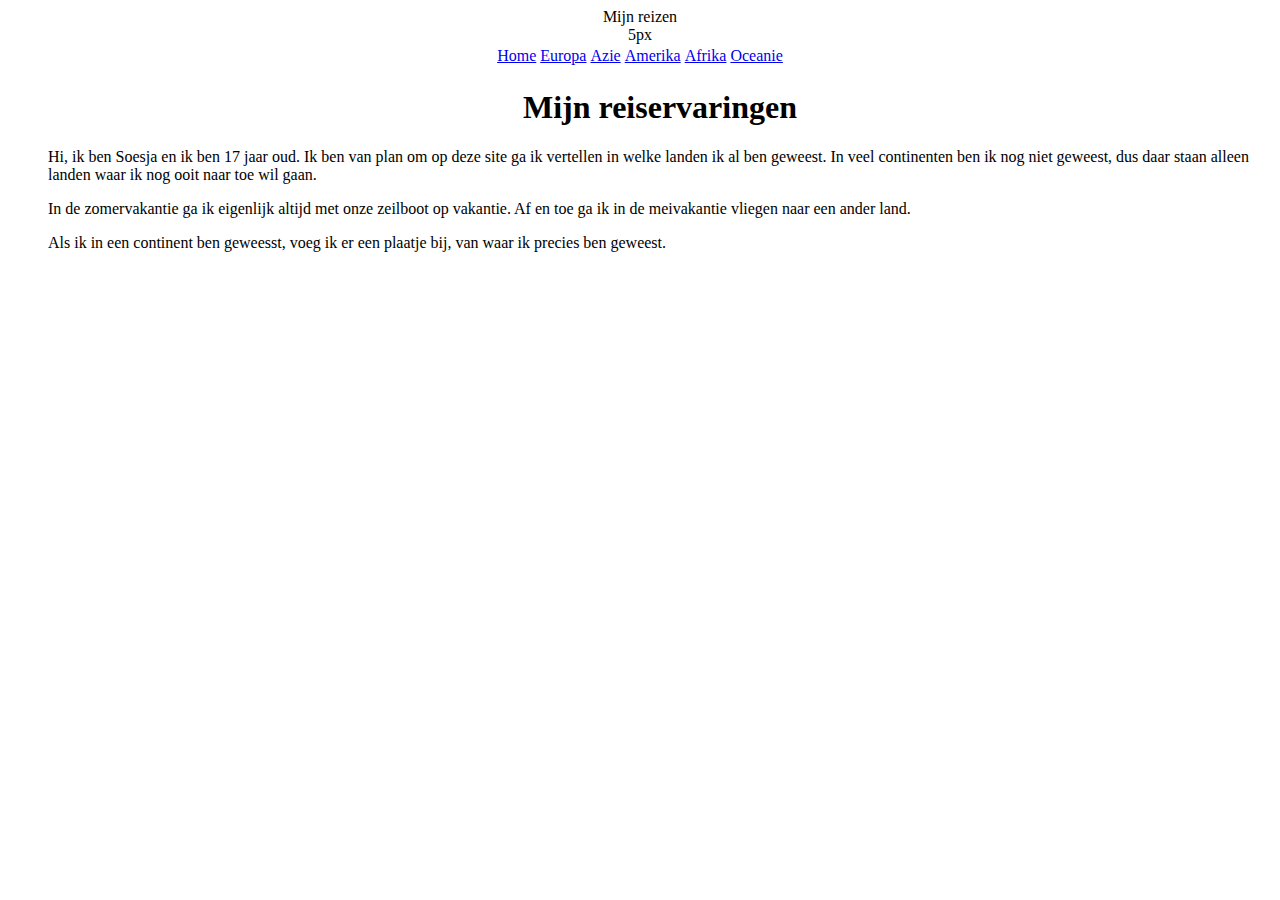
==== index.html @ ba24e0f2 "Update index.html" ====
<html>
	<head>
		<title>
			Must see vakantie bestemmingen
		</title>
		<meta name="description" content="vakantie"/>
		<meta name="author" content="Soesja van der Hilst" />
		<meta name="keywords" content="MLA, HTML, PO" />
		<link rel="stylesheet" href="css.css" />
	</head>
	<body class="home">
		<div id="header">
			<a href="Home.html"></a><center>Mijn reizen</center>
		</div>
		<div id="menu">
			<center><table><border> 5px </border>
				<tr>
					<td class="menuitem">
						<a href="home.html">Home</a>
					</td>	
					<td class="menuitem">
						<a href="europa.html">Europa</a>
					</td>
					<td class="menuitem">
						<a href="site.html">Azie</a>
					</td>
					<td class="menuitem">
						<a href="amerika.html"> Amerika</a>
					</td>
					<td class="menuitem">
						<a href="afrika.html"> Afrika</a>
					</td>			
					<td class="menuitem">
						<a href="oceanie.html"> Oceanie</a>
					</td>						
				</tr>
			</table></center>		
		</div>
		<div id="breadcrumb">
		</div>
		<div id="content">
		<ol>
			<h1><center>Mijn reiservaringen</center></h1>
			<p>
			Hi, ik ben Soesja en ik ben 17 jaar oud. Ik ben van plan om op deze site ga ik vertellen in welke landen ik al ben geweest. In veel continenten ben ik nog niet geweest, dus daar staan alleen landen waar ik nog ooit naar toe wil gaan. 
			</p>
			<p>In de zomervakantie ga ik eigenlijk altijd met onze zeilboot op vakantie. Af en toe ga ik in de meivakantie vliegen naar een ander land.</p>
			<p>Als ik in een continent ben geweesst, voeg ik er een plaatje bij, van waar ik precies ben geweest. </p>
		</ol>
		</div>
		<p></p>
		<div id="footer">
		</div>
	</body>
</html>
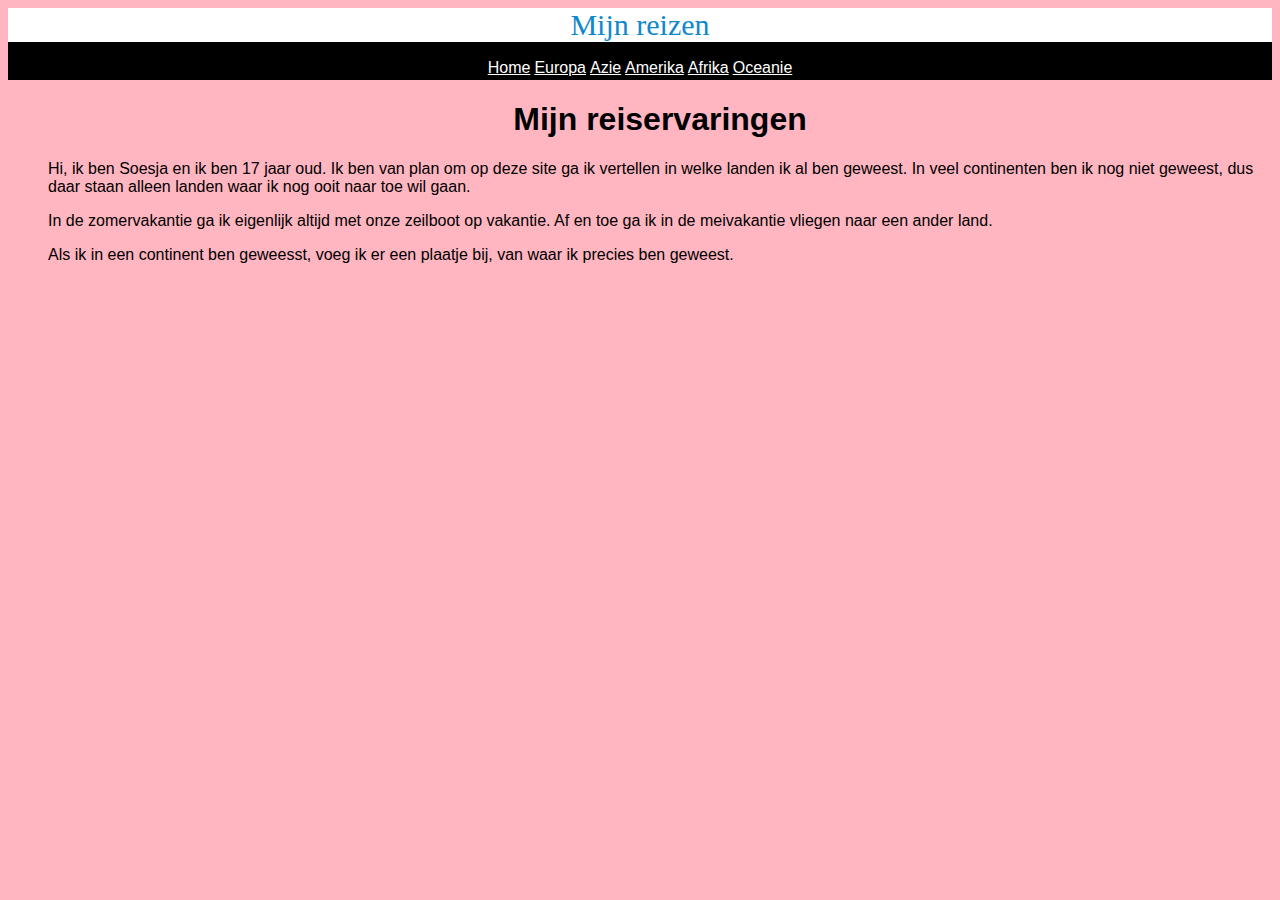
==== commit 662bae7c: "Update index.html" ====
--- a/index.html
+++ b/index.html
@@ -16,7 +16,7 @@
 			<center><table><border> 5px </border>
 				<tr>
 					<td class="menuitem">
-						<a href="home.html">Home</a>
+						<a href="#">Home</a>
 					</td>	
 					<td class="menuitem">
 						<a href="europa.html">Europa</a>
--- a/css.css
+++ b/css.css
@@ -0,0 +1,111 @@
+body {
+	background-color: Aquamarine ;
+	font-family: "Arial"; 
+}
+
+.home{
+	background-color: #ffb6c1;
+	background-image:url(https://www.europages.com/filestore/opt/product/25/fe/product_89f118a8.jpg);
+	background-repeat:no-repeat;
+	background-position: center;
+	background-attachment: fixed;
+}
+
+.europa{
+	background-color: powderblue;
+	font-family: cursive;
+
+}
+
+.amerika{
+	background-color: #ffffb3;
+	background-image:url(https://upload.wikimedia.org/wikipedia/commons/thumb/f/f3/N%26SAmerica-pol.jpg/230px-N%26SAmerica-pol.jpg);
+	background-repeat:no-repeat;
+	background-position: center;
+	background-attachment: fixed;
+	font-family: courier new;
+}
+
+.afrika{
+	background-color: #e6ac00;
+	background-image:url(https://www.krugerpark-afrika-wildlife.nl/wp-content/uploads/2012/08/Afrika-bevolkingkaartmapAfrica-PopulationCIAEgypteZuid-AfrikaMarokkoTunesieNigeriaSomalieKeniaTanzaniasafarihotelsweer-300x292.jpg);
+	background-repeat:no-repeat;
+	background-position: center;
+	background-attachment: fixed;
+	font-family: calibri;
+	font-size: 20px;
+}
+
+.oceanie{
+	background-color:  #ff8533;
+	background-image:url(https://upload.wikimedia.org/wikipedia/commons/thumb/f/fb/Map_of_Oceania_%28nl%29.png/600px-Map_of_Oceania_%28nl%29.jpg);
+	background-repeat:no-repeat;
+	background-position: center;
+	background-attachment: fixed;
+}
+
+.site{
+	background-color: #6699ff;
+	background-image:url(https://tokyo.nl/wp-content/uploads/2014/09/azie-landkaart.jpg);
+	background-repeat:no-repeat;
+	background-position: center;
+	background-attachment: fixed;
+}
+
+#container {
+	background-color: white;
+	margin: 0 auto;
+	width: 800px;
+}
+
+#header {
+	font-size: 30px;
+	color: #1188cc;
+	background-color: white;
+	font-family: cursive;
+
+}
+
+#header a{
+	color: black;
+}
+
+#menu {
+	background-color: black;	
+	font-size: 12px;
+	text-decoration: cursive;
+
+
+}
+
+#content{
+	height: 700px;
+}
+
+.menuitem a{
+	font-style: Courier New;
+}
+
+.menuitem a:hover{
+ background-color: #1188cc;	
+}
+
+.topmenuitem{
+	color: #fff;
+}
+
+h1 {
+	text-decoration: bold;
+}
+
+h1:hover{
+	text-decoration: none;
+}
+
+#footer a {
+	color: black;
+}
+
+#menu a{
+	color: white;
+}
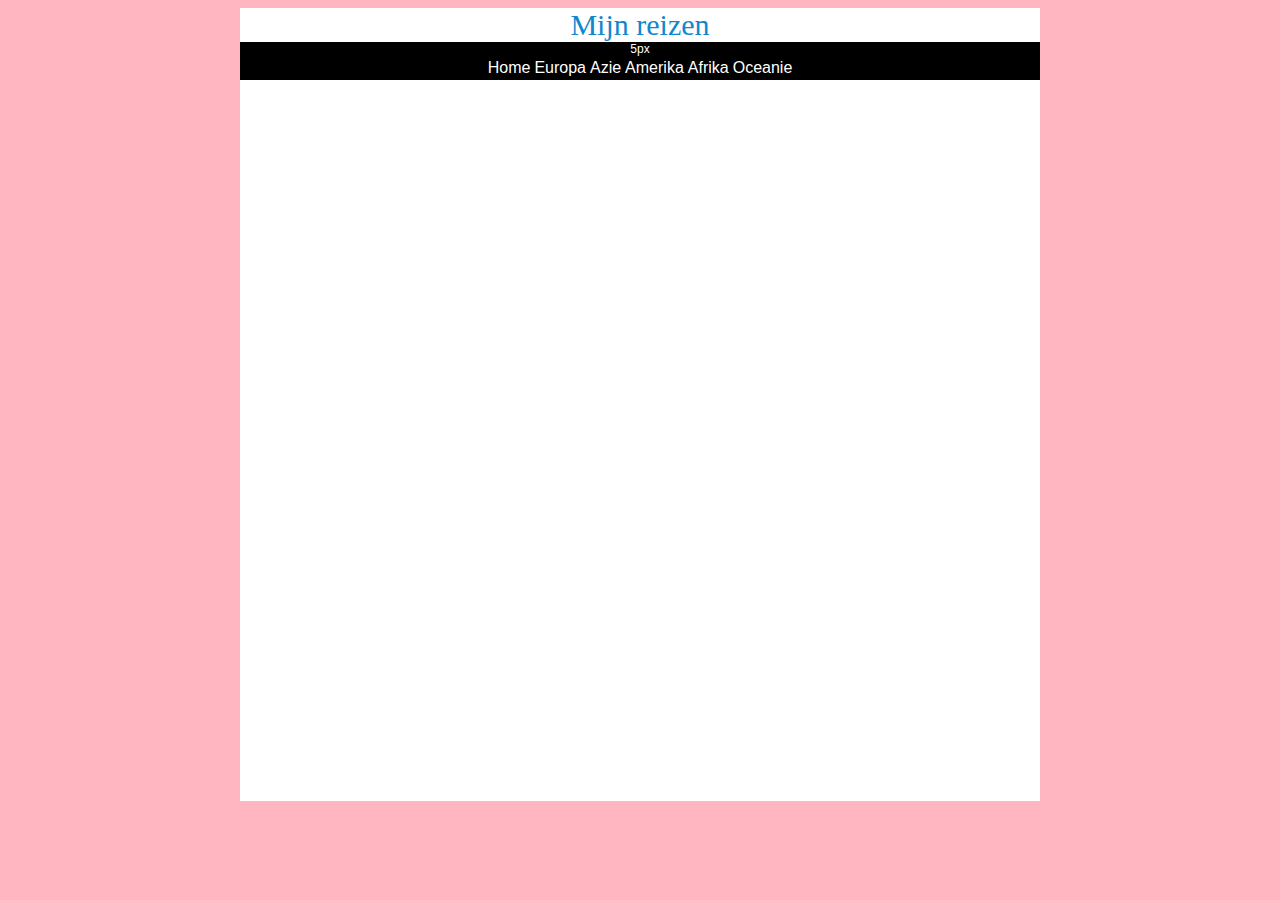
==== commit e612f01d: "Update index.html" ====
--- a/index.html
+++ b/index.html
@@ -8,15 +8,16 @@
 		<meta name="keywords" content="MLA, HTML, PO" />
 		<link rel="stylesheet" href="css.css" />
 	</head>
+	<div id="container">
 	<body class="home">
 		<div id="header">
-			<a href="Home.html"></a><center>Mijn reizen</center>
+			<a href="index.html"></a><center>Mijn reizen</center>
 		</div>
 		<div id="menu">
 			<center><table><border> 5px </border>
 				<tr>
 					<td class="menuitem">
-						<a href="#">Home</a>
+						<a href="index.html">Home</a>
 					</td>	
 					<td class="menuitem">
 						<a href="europa.html">Europa</a>
@@ -52,4 +53,5 @@
 		<div id="footer">
 		</div>
 	</body>
+	</div>
 </html>
--- a/css.css
+++ b/css.css
@@ -80,10 +80,12 @@
 
 #content{
 	height: 700px;
+	background-color: white;
 }
 
 .menuitem a{
 	font-style: Courier New;
+	text-decoration: none;
 }
 
 .menuitem a:hover{
@@ -109,3 +111,9 @@
 #menu a{
 	color: white;
 }
+
+#container {
+	color: white;
+	height: 500px;
+	width: 200:
+}
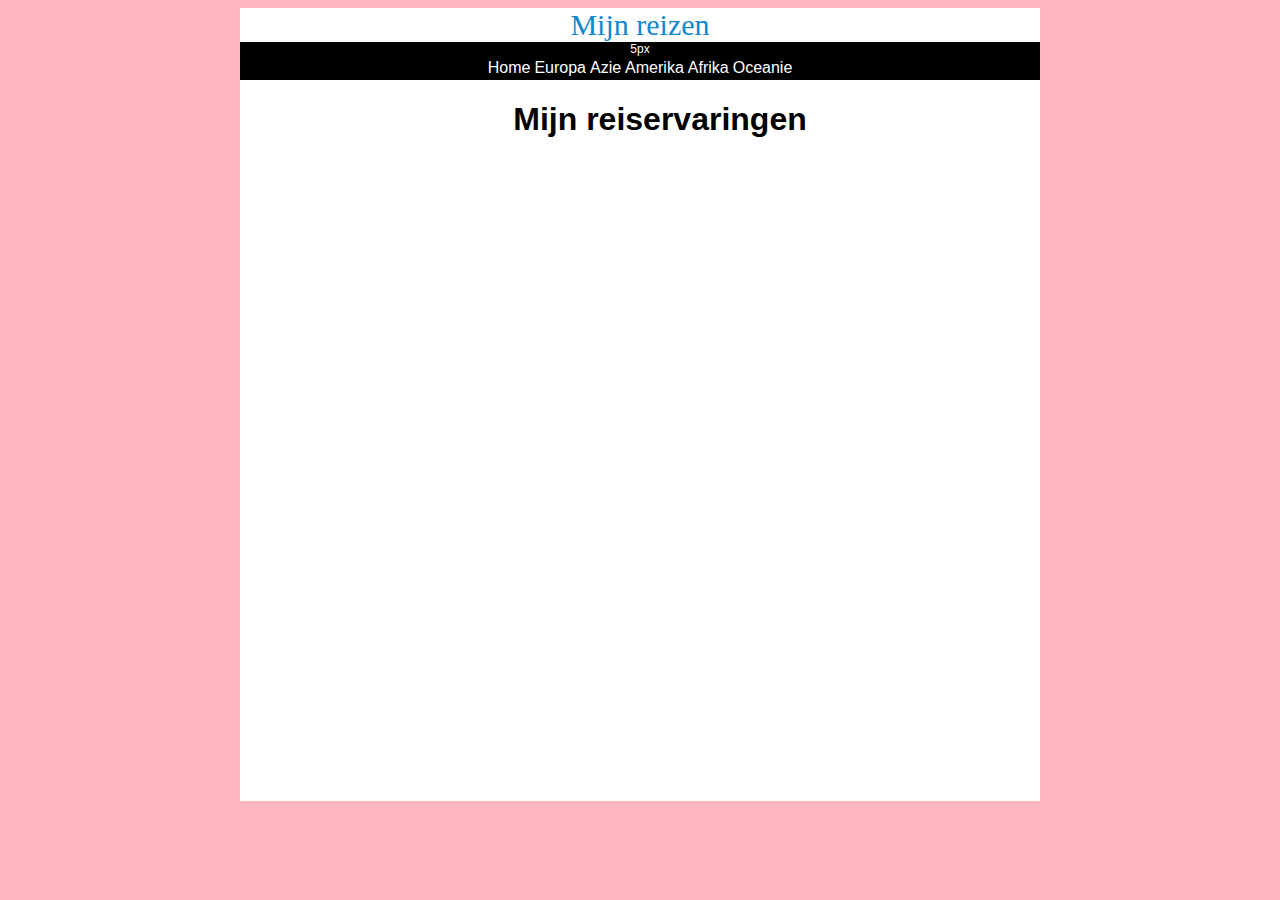
==== commit b754e2e0: "Update index.html" ====
--- a/index.html
+++ b/index.html
@@ -41,7 +41,7 @@
 		</div>
 		<div id="content">
 		<ol>
-			<h1><center>Mijn reiservaringen</center></h1>
+			<h1><center><font color="black">Mijn reiservaringen</font></center></h1>
 			<p>
 			Hi, ik ben Soesja en ik ben 17 jaar oud. Ik ben van plan om op deze site ga ik vertellen in welke landen ik al ben geweest. In veel continenten ben ik nog niet geweest, dus daar staan alleen landen waar ik nog ooit naar toe wil gaan. 
 			</p>
--- a/css.css
+++ b/css.css
@@ -1,6 +1,7 @@
 body {
-	background-color: Aquamarine ;
-	font-family: "Arial"; 
+	font-family: Arial; 
+	color: black;
+	background-color: white;
 }
 
 .home{
@@ -116,4 +117,5 @@
 	color: white;
 	height: 500px;
 	width: 200:
+	background-attachment: fixed;
 }
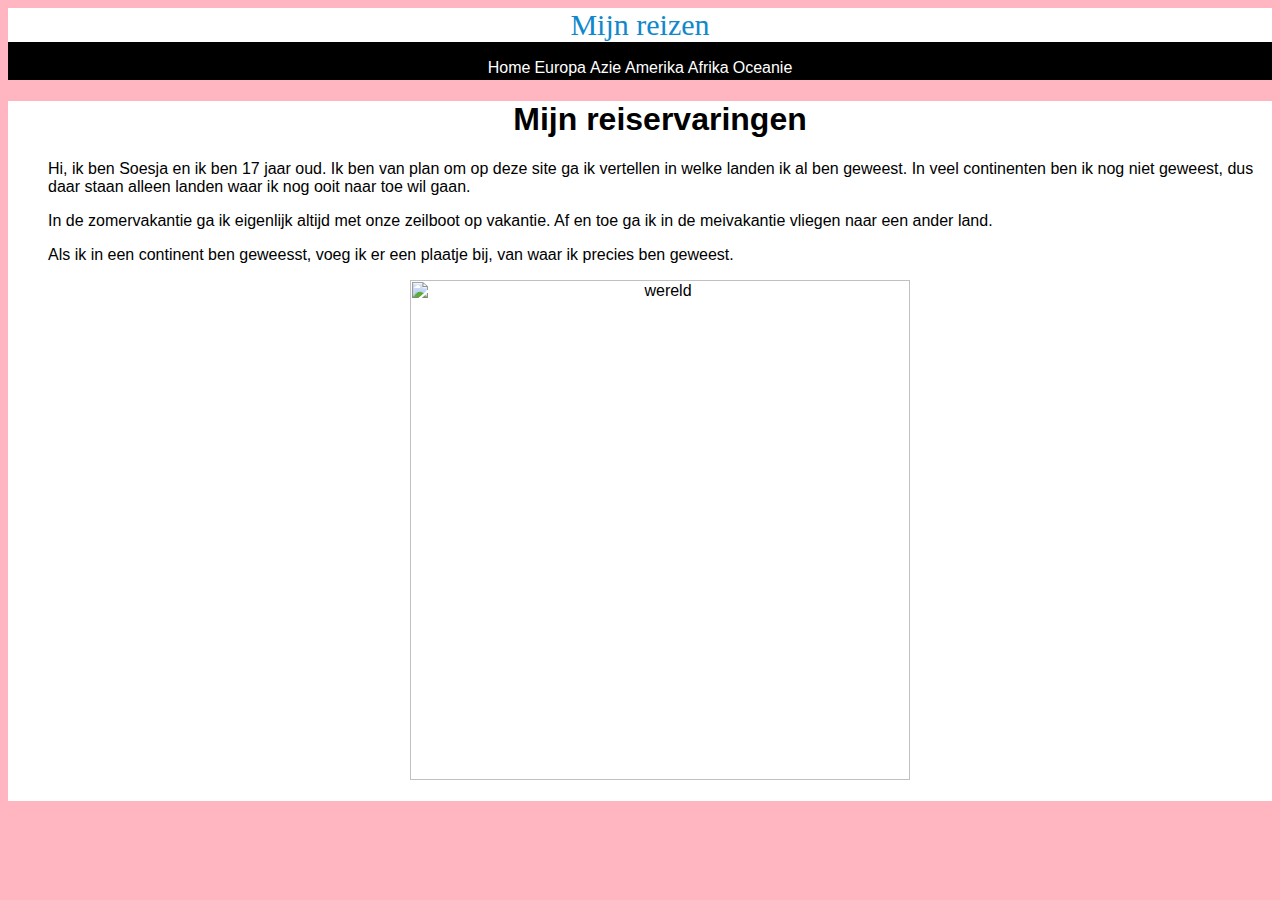
==== commit eb21d9da: "Update index.html" ====
--- a/index.html
+++ b/index.html
@@ -8,7 +8,6 @@
 		<meta name="keywords" content="MLA, HTML, PO" />
 		<link rel="stylesheet" href="css.css" />
 	</head>
-	<div id="container">
 	<body class="home">
 		<div id="header">
 			<a href="index.html"></a><center>Mijn reizen</center>
@@ -41,17 +40,17 @@
 		</div>
 		<div id="content">
 		<ol>
-			<h1><center><font color="black">Mijn reiservaringen</font></center></h1>
+			<h1><center>Mijn reiservaringen</center></h1>
 			<p>
 			Hi, ik ben Soesja en ik ben 17 jaar oud. Ik ben van plan om op deze site ga ik vertellen in welke landen ik al ben geweest. In veel continenten ben ik nog niet geweest, dus daar staan alleen landen waar ik nog ooit naar toe wil gaan. 
 			</p>
 			<p>In de zomervakantie ga ik eigenlijk altijd met onze zeilboot op vakantie. Af en toe ga ik in de meivakantie vliegen naar een ander land.</p>
 			<p>Als ik in een continent ben geweesst, voeg ik er een plaatje bij, van waar ik precies ben geweest. </p>
+			<center><img src="home.jpg" height="500" width="500" alt="wereld"/></center>
 		</ol>
 		</div>
 		<p></p>
 		<div id="footer">
 		</div>
 	</body>
-	</div>
 </html>
--- a/css.css
+++ b/css.css
@@ -10,11 +10,13 @@
 	background-repeat:no-repeat;
 	background-position: center;
 	background-attachment: fixed;
+	color: black;
 }
 
 .europa{
 	background-color: powderblue;
 	font-family: cursive;
+	color: black;
 
 }
 
@@ -25,6 +27,7 @@
 	background-position: center;
 	background-attachment: fixed;
 	font-family: courier new;
+	color: black;
 }
 
 .afrika{
